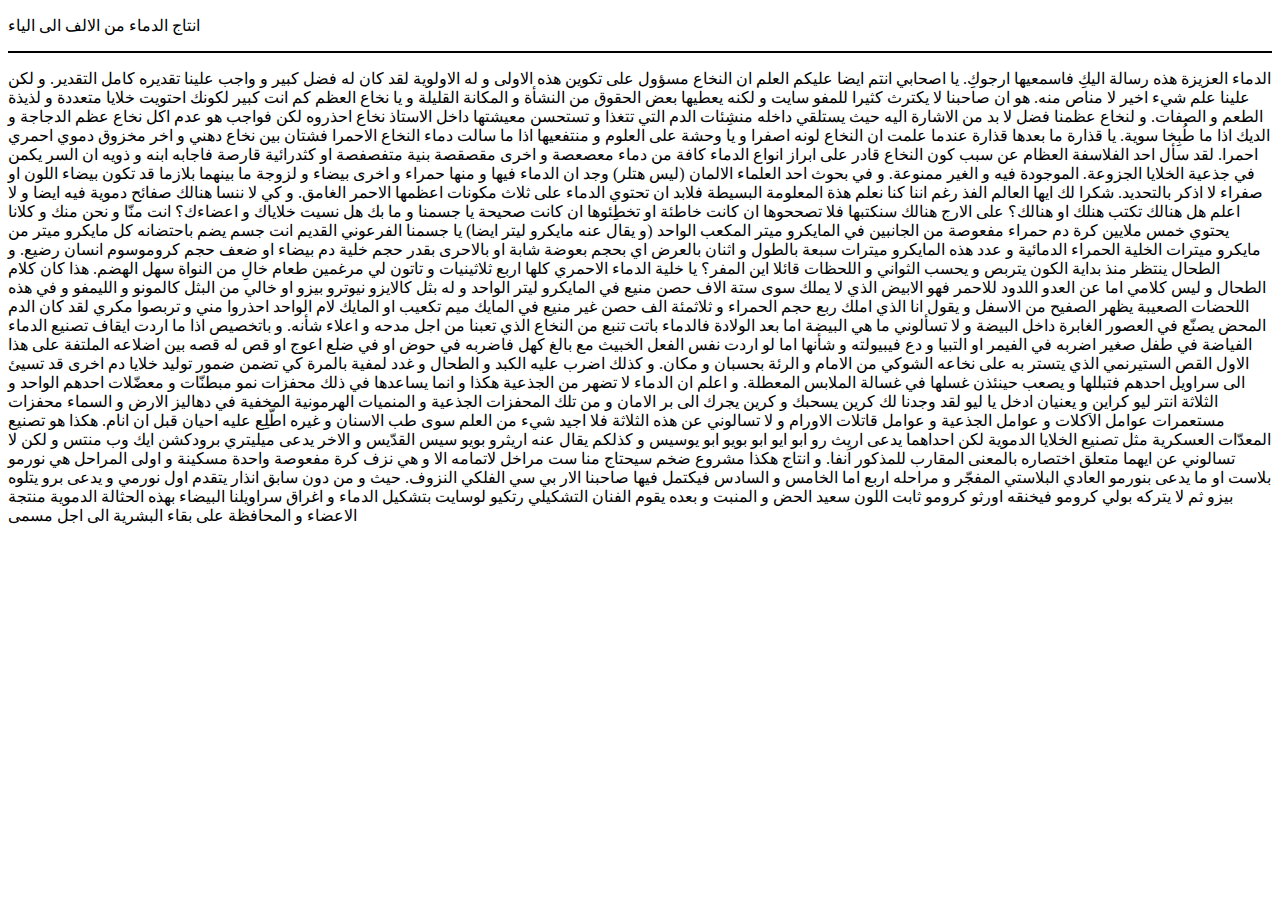
==== article-1.html @ c68d8e64 "version 3" ====
<!DOCTYPE html>

<html lang="en">

<head>

    <meta charset=UTF-8>

    <title>Article</title>

    <link rel="stylesheet" href="2.css">

</head>

<body>

    <p class="p-article-title">انتاج الدماء من الالف الى الياء</p>

    <hr color="black">


        <p class="p-article"> <span class="p1">
            الدماء العزيزة
            هذه رسالة اليكِ فاسمعيها ارجوكِ. يا اصحابي انتم ايضا عليكم العلم ان النخاع مسؤول على تكوين هذه الاولى و له الاولوية لقد كان له فضل كبير و واجب علينا تقديره كامل التقدير. و لكن علينا علم شيء اخير لا مناص منه. هو ان صاحبنا لا يكترث كثيرا للمفو سايت و لكنه يعطيها بعض الحقوق من النشأة و المكانة القليلة
            و يا نخاع العظم كم انت كبير لكونك احتويت خلايا متعددة و لذيذة الطعم و الصفات. و لنخاع عظمنا فضل لا بد من الاشارة اليه حيث يستلقي داخله منشِئات الدم التي تتغذا و تستحسن 
            معيشتها داخل الاستاذ نخاع
            احذروه لكن فواجب هو عدم اكل نخاع عظم الدجاجة و الديك اذا ما طُبِخا سوية. يا قذارة ما بعدها قذارة عندما علمت ان النخاع لونه اصفرا و يا وحشة على العلوم و منتفعيها اذا ما سالت دماء النخاع الاحمرا فشتان بين نخاع دهني و اخر مخزوق دموي احمري احمرا. 
            </span>
            <span class="p2">
            لقد سأل احد الفلاسفة العظام عن سبب كون النخاع قادر على ابراز انواع الدماء كافة من دماء معصعصة و اخرى مقصقصة بنية متفصفصة او كثدرائية قارصة فاجابه ابنه و ذويه ان السر يكمن في جذعية الخلايا الجزوعة. الموجودة فيه و الغير ممنوعة. و في بحوث احد العلماء الالمان (ليس هتلر) وجد ان الدماء فيها و منها حمراء و اخرى بيضاء و لزوجة ما بينهما بلازما قد تكون بيضاء اللون او صفراء لا اذكر بالتحديد. شكرا لك ايها العالم الفذ رغم اننا كنا نعلم هذة المعلومة البسيطة فلابد ان تحتوي الدماء على ثلاث مكونات اعظمها 
            الاحمر الغامق.
            </span>
            <span class="p3">
            و كي لا ننسا هنالك صفائح دموية فيه ايضا و لا اعلم هل هنالك تكتب هنلك او هنالك؟ على الارج هنالك سنكتبها فلا تصححوها ان كانت خاطئة او تخطِئوها ان كانت صحيحة
            يا جسمنا و ما بك هل نسيت خلاياك و اعضاءك؟ انت منّا و نحن منك و كلانا يحتوي خمس ملايين كرة دم حمراء مفعوصة من الجانبين في المايكرو ميتر المكعب الواحد (و يقال عنه مايكرو ليتر ايضا) يا جسمنا الفرعوني القديم انت جسم يضم باحتضانه كل مايكرو ميتر من مايكرو ميترات الخلية الحمراء الدمائية و عدد هذه المايكرو ميترات سبعة بالطول و اثنان بالعرض اي بحجم بعوضة شابة او بالاحرى بقدر حجم خلية دم بيضاء او ضعف حجم كروموسوم انسان رضيع.
            </span>
            <span class="p4">
            و الطحال ينتظر منذ بداية الكون يتربص و يحسب الثواني و اللحظات قائلا اين المفر؟ يا خلية الدماء الاحمري كلها اربع ثلاثينيات و تاتون لي مرغمين طعام خالِ من النواة سهل الهضم. هذا كان كلام الطحال و ليس كلامي
            اما عن العدو اللدود للاحمر فهو الابيض الذي لا يملك سوى ستة الاف حصن منيع في المايكرو ليتر الواحد و له بثل كالايزو نيوترو بيزو او خالي من البثل كالمونو و الليمفو
            و في هذه اللحضات الصعيبة يظهر الصفيح من الاسفل و يقول انا الذي املك ربع حجم الحمراء و ثلاثمئة الف حصن غير منيع في المايك ميم تكعيب او المايك لام الواحد احذروا مني و تربصوا مكري
            </span>
            <span class="p5">
            لقد كان الدم المحض يصنّع في العصور الغابرة داخل البيضة و لا تسألوني ما هي البيضة اما بعد الولادة فالدماء باتت تنبع من النخاع الذي تعبنا من اجل مدحه و اعلاء شأنه. و باتخصيص اذا ما اردت ايقاف تصنيع الدماء الفياضة في طفل صغير اضربه في الفيمر او التبيا و دع فيبيولته و شأنها اما لو اردت نفس الفعل الخبيث مع بالغ كهل فاضربه في حوض او في ضلع اعوج او قص له قصه بين اضلاعه الملتفة على هذا الاول القص الستيرنمي الذي يتستر به على نخاعه الشوكي من الامام و الرئة بحسبان و مكان. و كذلك اضرب عليه الكبد و الطحال و غدد لمفية بالمرة كي تضمن ضمور توليد خلايا دم اخرى قد تسيئ الى سراويل احدهم فتبللها و يصعب حينئذن غسلها في غسالة الملابس المعطلة.
            </span>
            <span class="p6">
            و اعلم ان الدماء لا تضهر من الجذعية هكذا و انما يساعدها في ذلك محفزات نمو مبطنّات و معضّلات احدهم الواحد و الثلاثة انتر ليو كراين و يعنيان ادخل يا ليو لقد وجدنا لك كرين يسحبك و كرين يجرك الى بر الامان و من تلك المحفزات الجذعية و المنميات الهرمونية المخفية في دهاليز الارض و السماء محفزات مستعمرات عوامل الاَكلات و عوامل الجذعية و عوامل قاتلات الاورام و لا تسالوني عن هذه الثلاثة فلا اجيد شيء من العلم سوى طب الاسنان و غيره اطّلِع عليه احيان قبل ان انام.
            </span>
            هكذا هو تصنيع المعدّات العسكرية مثل تصنيع الخلايا الدموية لكن احداهما يدعى اريث رو ابو ايو ابو بويو ابو يوسيس و كذلكم يقال عنه اريثرو بويو سيس القدّيس و الاخر يدعى ميليتري برودكشن ايك وب منتس و لكن لا تسالوني عن ايهما متعلق اختصاره بالمعنى المقارب للمذكور اَنفا.
            و انتاج هكذا مشروع ضخم سيحتاج منا ست مراخل لاتمامه الا و هي نزف كرة مفعوصة واحدة مسكينة و اولى المراحل هي نورمو بلاست او ما يدعى بنورمو العادي البلاستي المفجّر و مراحله اربع اما الخامس و السادس فيكتمل فيها صاحبنا الار بي سي الفلكي النزوف. حيث و من دون سابق انذار يتقدم اول نورمي و يدعى برو يتلوه بيزو ثم لا يتركه بولي كرومو فيخنقه اورثو كرومو ثابت اللون سعيد الحض و المنبت و بعده يقوم الفنان التشكيلي رتكيو لوسايت بتشكيل الدماء و اغراق سراويلنا البيضاء بهذه الحثالة الدموية منتجة الاعضاء و المحافظة على بقاء البشرية الى اجل مسمى<p>
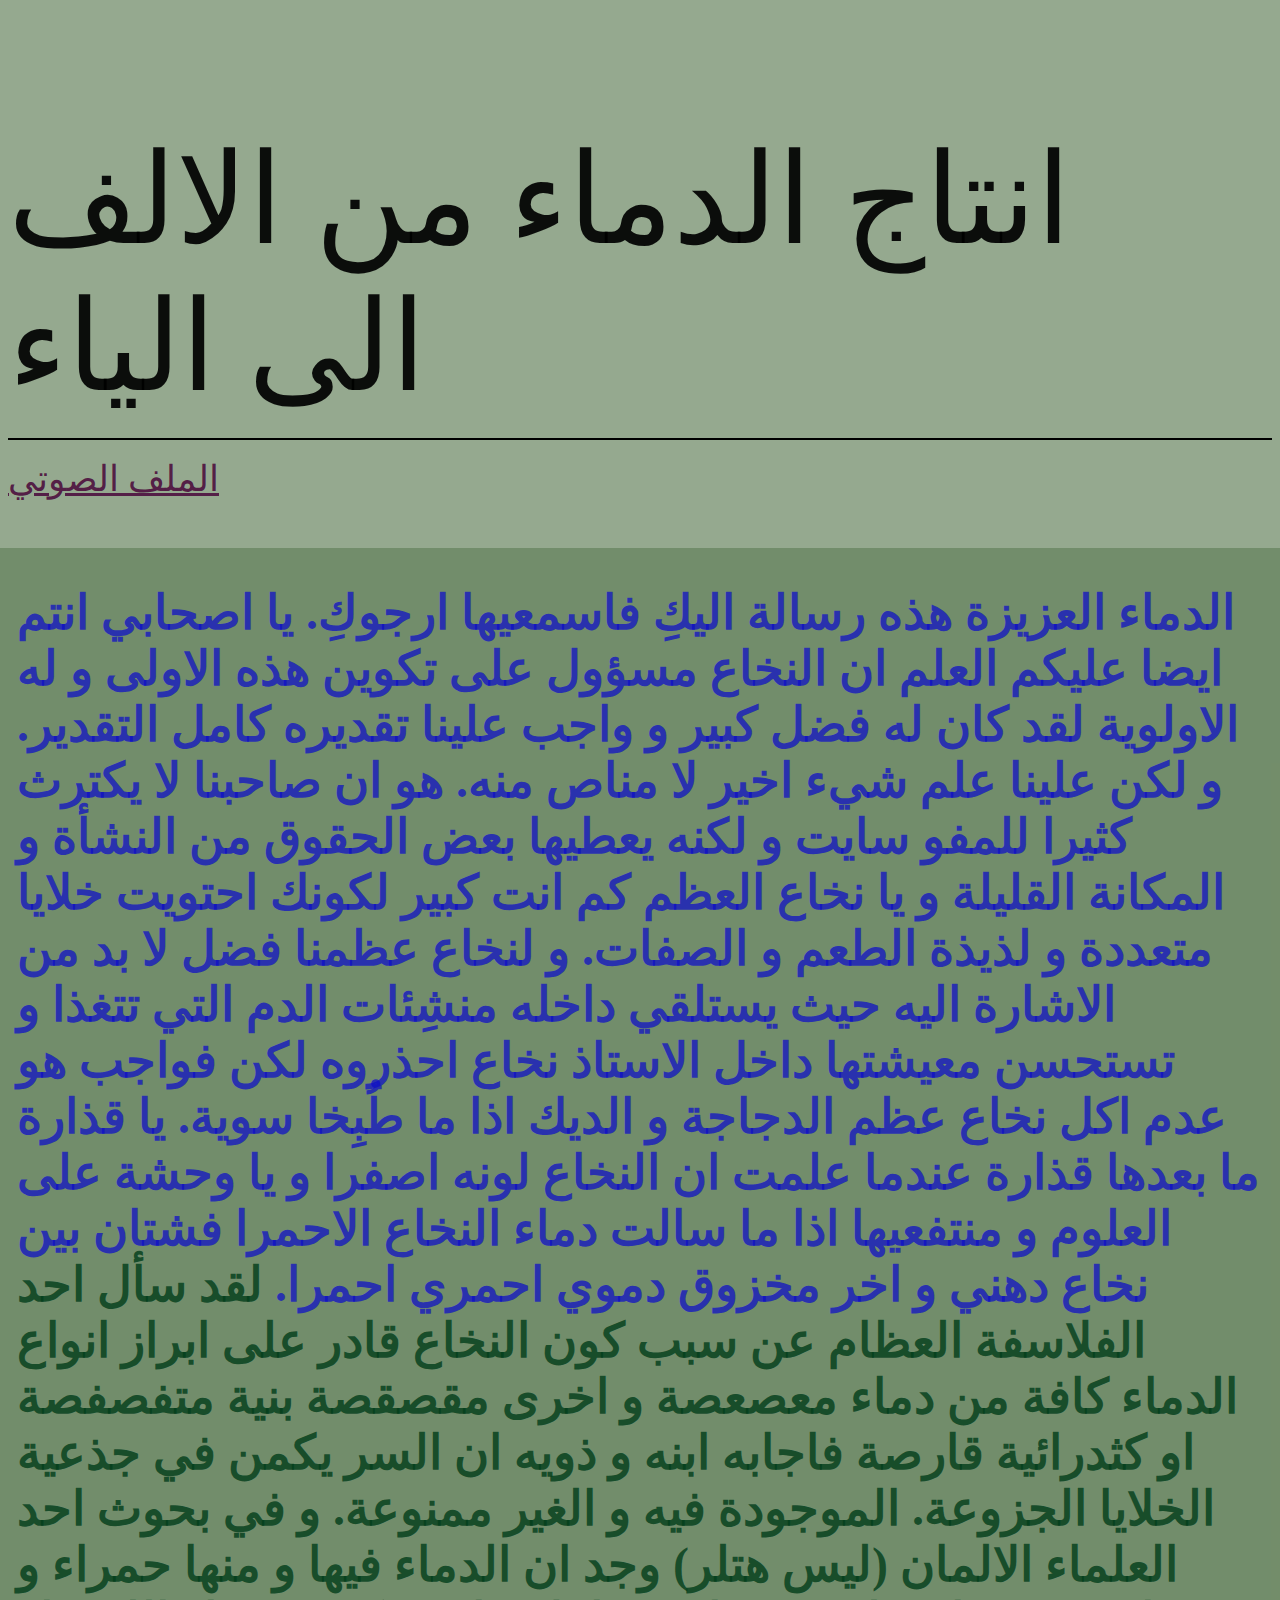
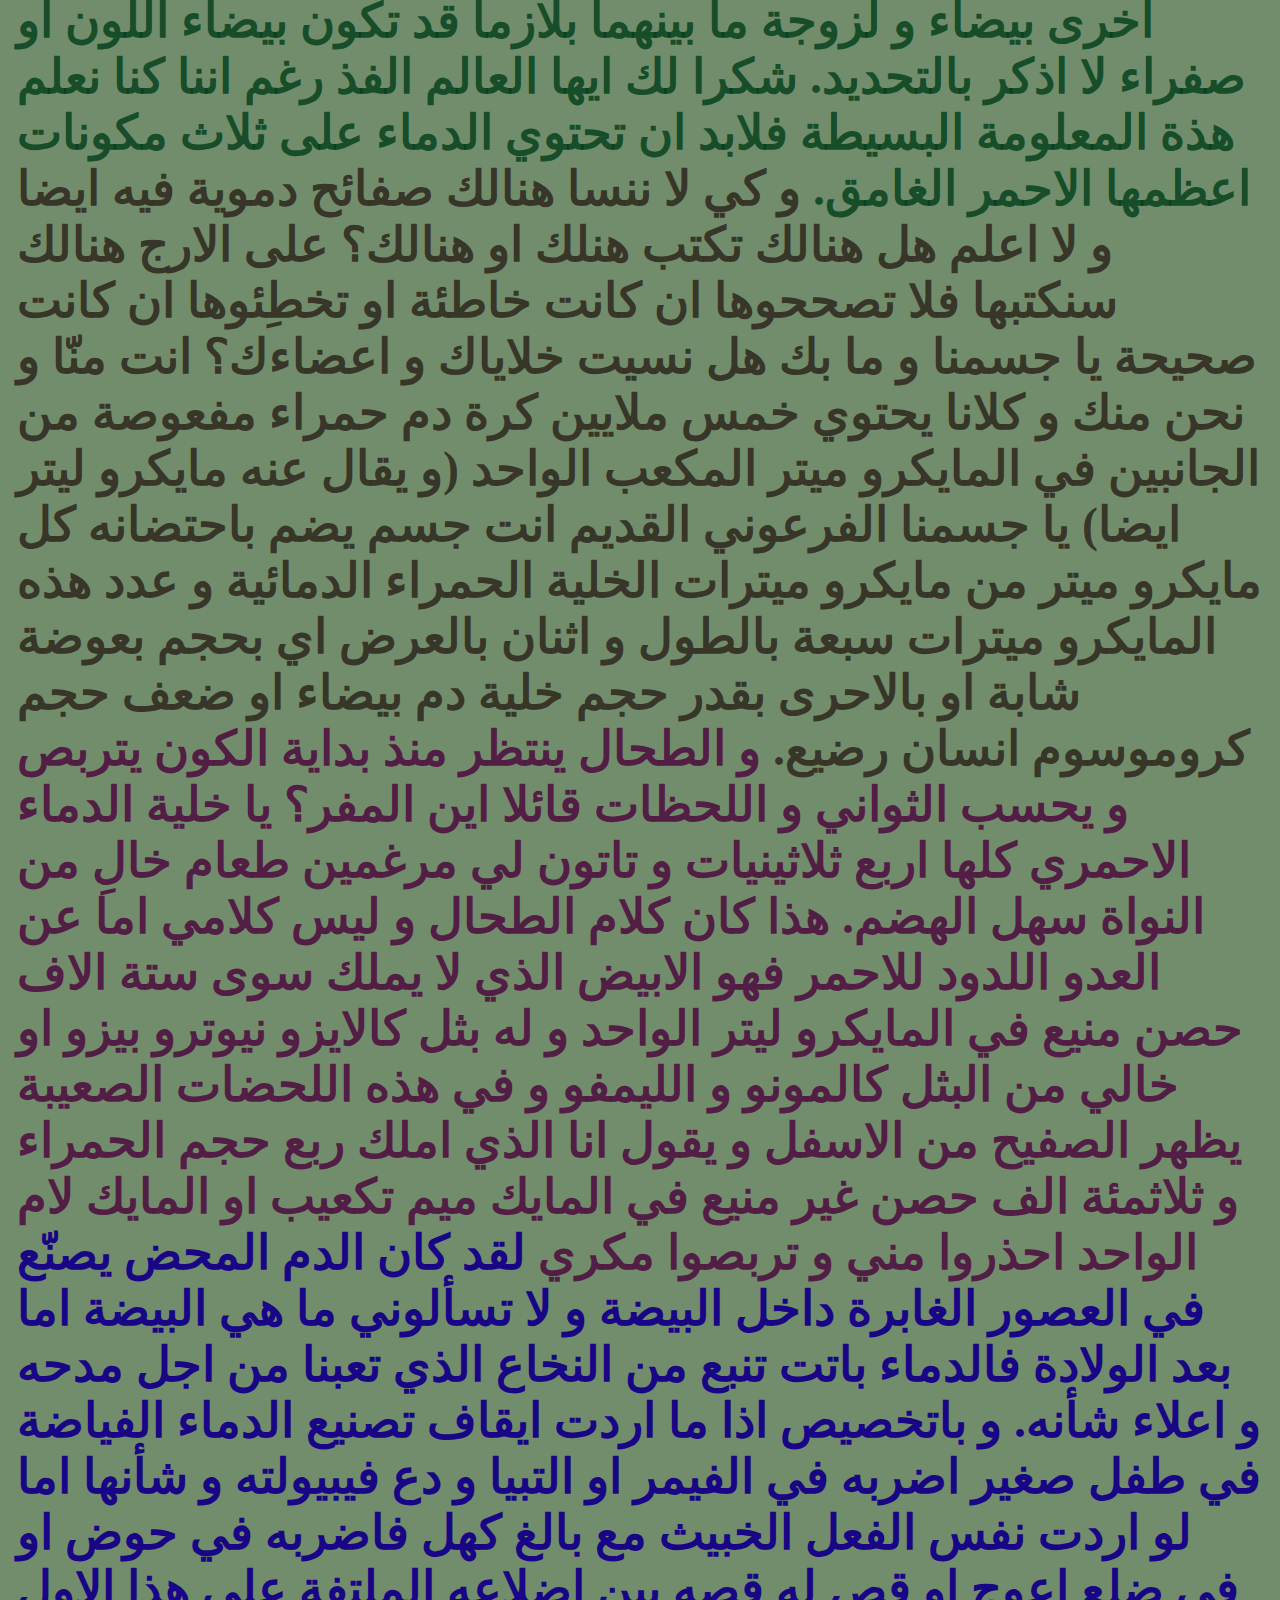
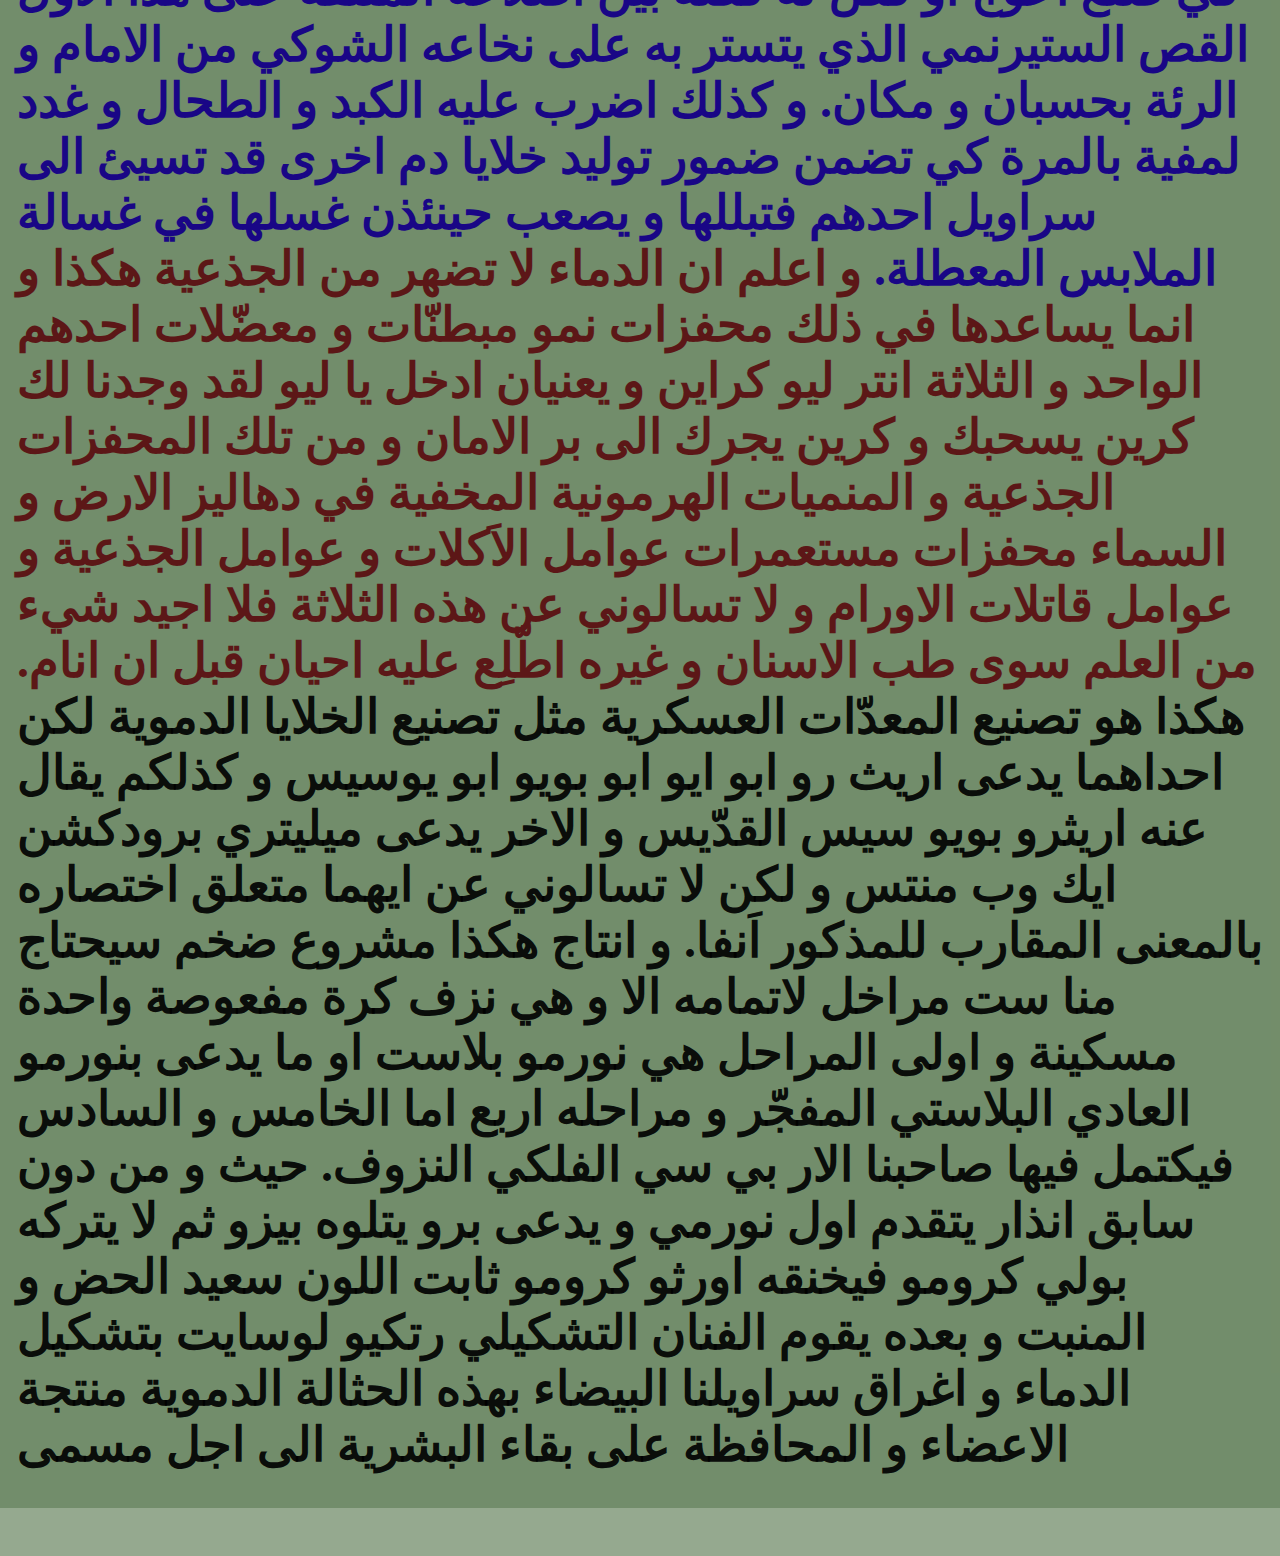
==== commit c2492268: "version 4" ====
--- a/article-1.html
+++ b/article-1.html
@@ -18,32 +18,37 @@
 
     <hr color="black">
 
+    <a class="p4" href="https://drive.google.com/file/d/16-N-j5A5mGHWuHDHOHETDv_-dCUqK57A/view?usp=share_link" target="_blank">
+        الملف الصوتي</a>
 
-        <p class="p-article"> <span class="p1">
-            الدماء العزيزة
-            هذه رسالة اليكِ فاسمعيها ارجوكِ. يا اصحابي انتم ايضا عليكم العلم ان النخاع مسؤول على تكوين هذه الاولى و له الاولوية لقد كان له فضل كبير و واجب علينا تقديره كامل التقدير. و لكن علينا علم شيء اخير لا مناص منه. هو ان صاحبنا لا يكترث كثيرا للمفو سايت و لكنه يعطيها بعض الحقوق من النشأة و المكانة القليلة
-            و يا نخاع العظم كم انت كبير لكونك احتويت خلايا متعددة و لذيذة الطعم و الصفات. و لنخاع عظمنا فضل لا بد من الاشارة اليه حيث يستلقي داخله منشِئات الدم التي تتغذا و تستحسن 
-            معيشتها داخل الاستاذ نخاع
-            احذروه لكن فواجب هو عدم اكل نخاع عظم الدجاجة و الديك اذا ما طُبِخا سوية. يا قذارة ما بعدها قذارة عندما علمت ان النخاع لونه اصفرا و يا وحشة على العلوم و منتفعيها اذا ما سالت دماء النخاع الاحمرا فشتان بين نخاع دهني و اخر مخزوق دموي احمري احمرا. 
-            </span>
-            <span class="p2">
-            لقد سأل احد الفلاسفة العظام عن سبب كون النخاع قادر على ابراز انواع الدماء كافة من دماء معصعصة و اخرى مقصقصة بنية متفصفصة او كثدرائية قارصة فاجابه ابنه و ذويه ان السر يكمن في جذعية الخلايا الجزوعة. الموجودة فيه و الغير ممنوعة. و في بحوث احد العلماء الالمان (ليس هتلر) وجد ان الدماء فيها و منها حمراء و اخرى بيضاء و لزوجة ما بينهما بلازما قد تكون بيضاء اللون او صفراء لا اذكر بالتحديد. شكرا لك ايها العالم الفذ رغم اننا كنا نعلم هذة المعلومة البسيطة فلابد ان تحتوي الدماء على ثلاث مكونات اعظمها 
-            الاحمر الغامق.
-            </span>
-            <span class="p3">
-            و كي لا ننسا هنالك صفائح دموية فيه ايضا و لا اعلم هل هنالك تكتب هنلك او هنالك؟ على الارج هنالك سنكتبها فلا تصححوها ان كانت خاطئة او تخطِئوها ان كانت صحيحة
-            يا جسمنا و ما بك هل نسيت خلاياك و اعضاءك؟ انت منّا و نحن منك و كلانا يحتوي خمس ملايين كرة دم حمراء مفعوصة من الجانبين في المايكرو ميتر المكعب الواحد (و يقال عنه مايكرو ليتر ايضا) يا جسمنا الفرعوني القديم انت جسم يضم باحتضانه كل مايكرو ميتر من مايكرو ميترات الخلية الحمراء الدمائية و عدد هذه المايكرو ميترات سبعة بالطول و اثنان بالعرض اي بحجم بعوضة شابة او بالاحرى بقدر حجم خلية دم بيضاء او ضعف حجم كروموسوم انسان رضيع.
-            </span>
-            <span class="p4">
-            و الطحال ينتظر منذ بداية الكون يتربص و يحسب الثواني و اللحظات قائلا اين المفر؟ يا خلية الدماء الاحمري كلها اربع ثلاثينيات و تاتون لي مرغمين طعام خالِ من النواة سهل الهضم. هذا كان كلام الطحال و ليس كلامي
-            اما عن العدو اللدود للاحمر فهو الابيض الذي لا يملك سوى ستة الاف حصن منيع في المايكرو ليتر الواحد و له بثل كالايزو نيوترو بيزو او خالي من البثل كالمونو و الليمفو
-            و في هذه اللحضات الصعيبة يظهر الصفيح من الاسفل و يقول انا الذي املك ربع حجم الحمراء و ثلاثمئة الف حصن غير منيع في المايك ميم تكعيب او المايك لام الواحد احذروا مني و تربصوا مكري
-            </span>
-            <span class="p5">
-            لقد كان الدم المحض يصنّع في العصور الغابرة داخل البيضة و لا تسألوني ما هي البيضة اما بعد الولادة فالدماء باتت تنبع من النخاع الذي تعبنا من اجل مدحه و اعلاء شأنه. و باتخصيص اذا ما اردت ايقاف تصنيع الدماء الفياضة في طفل صغير اضربه في الفيمر او التبيا و دع فيبيولته و شأنها اما لو اردت نفس الفعل الخبيث مع بالغ كهل فاضربه في حوض او في ضلع اعوج او قص له قصه بين اضلاعه الملتفة على هذا الاول القص الستيرنمي الذي يتستر به على نخاعه الشوكي من الامام و الرئة بحسبان و مكان. و كذلك اضرب عليه الكبد و الطحال و غدد لمفية بالمرة كي تضمن ضمور توليد خلايا دم اخرى قد تسيئ الى سراويل احدهم فتبللها و يصعب حينئذن غسلها في غسالة الملابس المعطلة.
-            </span>
-            <span class="p6">
-            و اعلم ان الدماء لا تضهر من الجذعية هكذا و انما يساعدها في ذلك محفزات نمو مبطنّات و معضّلات احدهم الواحد و الثلاثة انتر ليو كراين و يعنيان ادخل يا ليو لقد وجدنا لك كرين يسحبك و كرين يجرك الى بر الامان و من تلك المحفزات الجذعية و المنميات الهرمونية المخفية في دهاليز الارض و السماء محفزات مستعمرات عوامل الاَكلات و عوامل الجذعية و عوامل قاتلات الاورام و لا تسالوني عن هذه الثلاثة فلا اجيد شيء من العلم سوى طب الاسنان و غيره اطّلِع عليه احيان قبل ان انام.
-            </span>
-            هكذا هو تصنيع المعدّات العسكرية مثل تصنيع الخلايا الدموية لكن احداهما يدعى اريث رو ابو ايو ابو بويو ابو يوسيس و كذلكم يقال عنه اريثرو بويو سيس القدّيس و الاخر يدعى ميليتري برودكشن ايك وب منتس و لكن لا تسالوني عن ايهما متعلق اختصاره بالمعنى المقارب للمذكور اَنفا.
-            و انتاج هكذا مشروع ضخم سيحتاج منا ست مراخل لاتمامه الا و هي نزف كرة مفعوصة واحدة مسكينة و اولى المراحل هي نورمو بلاست او ما يدعى بنورمو العادي البلاستي المفجّر و مراحله اربع اما الخامس و السادس فيكتمل فيها صاحبنا الار بي سي الفلكي النزوف. حيث و من دون سابق انذار يتقدم اول نورمي و يدعى برو يتلوه بيزو ثم لا يتركه بولي كرومو فيخنقه اورثو كرومو ثابت اللون سعيد الحض و المنبت و بعده يقوم الفنان التشكيلي رتكيو لوسايت بتشكيل الدماء و اغراق سراويلنا البيضاء بهذه الحثالة الدموية منتجة الاعضاء و المحافظة على بقاء البشرية الى اجل مسمى<p>
+    <p class="p-article">
+        <span class="p1">
+        الدماء العزيزة
+        هذه رسالة اليكِ فاسمعيها ارجوكِ. يا اصحابي انتم ايضا عليكم العلم ان النخاع مسؤول على تكوين هذه الاولى و له الاولوية لقد كان له فضل كبير و واجب علينا تقديره كامل التقدير. و لكن علينا علم شيء اخير لا مناص منه. هو ان صاحبنا لا يكترث كثيرا للمفو سايت و لكنه يعطيها بعض الحقوق من النشأة و المكانة القليلة
+        و يا نخاع العظم كم انت كبير لكونك احتويت خلايا متعددة و لذيذة الطعم و الصفات. و لنخاع عظمنا فضل لا بد من الاشارة اليه حيث يستلقي داخله منشِئات الدم التي تتغذا و تستحسن 
+        معيشتها داخل الاستاذ نخاع
+        احذروه لكن فواجب هو عدم اكل نخاع عظم الدجاجة و الديك اذا ما طُبِخا سوية. يا قذارة ما بعدها قذارة عندما علمت ان النخاع لونه اصفرا و يا وحشة على العلوم و منتفعيها اذا ما سالت دماء النخاع الاحمرا فشتان بين نخاع دهني و اخر مخزوق دموي احمري احمرا. 
+        </span>
+        <span class="p2">
+        لقد سأل احد الفلاسفة العظام عن سبب كون النخاع قادر على ابراز انواع الدماء كافة من دماء معصعصة و اخرى مقصقصة بنية متفصفصة او كثدرائية قارصة فاجابه ابنه و ذويه ان السر يكمن في جذعية الخلايا الجزوعة. الموجودة فيه و الغير ممنوعة. و في بحوث احد العلماء الالمان (ليس هتلر) وجد ان الدماء فيها و منها حمراء و اخرى بيضاء و لزوجة ما بينهما بلازما قد تكون بيضاء اللون او صفراء لا اذكر بالتحديد. شكرا لك ايها العالم الفذ رغم اننا كنا نعلم هذة المعلومة البسيطة فلابد ان تحتوي الدماء على ثلاث مكونات اعظمها 
+        الاحمر الغامق.
+        </span>
+        <span class="p3">
+        و كي لا ننسا هنالك صفائح دموية فيه ايضا و لا اعلم هل هنالك تكتب هنلك او هنالك؟ على الارج هنالك سنكتبها فلا تصححوها ان كانت خاطئة او تخطِئوها ان كانت صحيحة
+        يا جسمنا و ما بك هل نسيت خلاياك و اعضاءك؟ انت منّا و نحن منك و كلانا يحتوي خمس ملايين كرة دم حمراء مفعوصة من الجانبين في المايكرو ميتر المكعب الواحد (و يقال عنه مايكرو ليتر ايضا) يا جسمنا الفرعوني القديم انت جسم يضم باحتضانه كل مايكرو ميتر من مايكرو ميترات الخلية الحمراء الدمائية و عدد هذه المايكرو ميترات سبعة بالطول و اثنان بالعرض اي بحجم بعوضة شابة او بالاحرى بقدر حجم خلية دم بيضاء او ضعف حجم كروموسوم انسان رضيع.
+        </span>
+        <span class="p4">
+        و الطحال ينتظر منذ بداية الكون يتربص و يحسب الثواني و اللحظات قائلا اين المفر؟ يا خلية الدماء الاحمري كلها اربع ثلاثينيات و تاتون لي مرغمين طعام خالِ من النواة سهل الهضم. هذا كان كلام الطحال و ليس كلامي
+        اما عن العدو اللدود للاحمر فهو الابيض الذي لا يملك سوى ستة الاف حصن منيع في المايكرو ليتر الواحد و له بثل كالايزو نيوترو بيزو او خالي من البثل كالمونو و الليمفو
+        و في هذه اللحضات الصعيبة يظهر الصفيح من الاسفل و يقول انا الذي املك ربع حجم الحمراء و ثلاثمئة الف حصن غير منيع في المايك ميم تكعيب او المايك لام الواحد احذروا مني و تربصوا مكري
+        </span>
+        <span class="p5">
+        لقد كان الدم المحض يصنّع في العصور الغابرة داخل البيضة و لا تسألوني ما هي البيضة اما بعد الولادة فالدماء باتت تنبع من النخاع الذي تعبنا من اجل مدحه و اعلاء شأنه. و باتخصيص اذا ما اردت ايقاف تصنيع الدماء الفياضة في طفل صغير اضربه في الفيمر او التبيا و دع فيبيولته و شأنها اما لو اردت نفس الفعل الخبيث مع بالغ كهل فاضربه في حوض او في ضلع اعوج او قص له قصه بين اضلاعه الملتفة على هذا الاول القص الستيرنمي الذي يتستر به على نخاعه الشوكي من الامام و الرئة بحسبان و مكان. و كذلك اضرب عليه الكبد و الطحال و غدد لمفية بالمرة كي تضمن ضمور توليد خلايا دم اخرى قد تسيئ الى سراويل احدهم فتبللها و يصعب حينئذن غسلها في غسالة الملابس المعطلة.
+        </span>
+        <span class="p6">
+        و اعلم ان الدماء لا تضهر من الجذعية هكذا و انما يساعدها في ذلك محفزات نمو مبطنّات و معضّلات احدهم الواحد و الثلاثة انتر ليو كراين و يعنيان ادخل يا ليو لقد وجدنا لك كرين يسحبك و كرين يجرك الى بر الامان و من تلك المحفزات الجذعية و المنميات الهرمونية المخفية في دهاليز الارض و السماء محفزات مستعمرات عوامل الاَكلات و عوامل الجذعية و عوامل قاتلات الاورام و لا تسالوني عن هذه الثلاثة فلا اجيد شيء من العلم سوى طب الاسنان و غيره اطّلِع عليه احيان قبل ان انام.
+        </span>
+        هكذا هو تصنيع المعدّات العسكرية مثل تصنيع الخلايا الدموية لكن احداهما يدعى اريث رو ابو ايو ابو بويو ابو يوسيس و كذلكم يقال عنه اريثرو بويو سيس القدّيس و الاخر يدعى ميليتري برودكشن ايك وب منتس و لكن لا تسالوني عن ايهما متعلق اختصاره بالمعنى المقارب للمذكور اَنفا.
+        و انتاج هكذا مشروع ضخم سيحتاج منا ست مراخل لاتمامه الا و هي نزف كرة مفعوصة واحدة مسكينة و اولى المراحل هي نورمو بلاست او ما يدعى بنورمو العادي البلاستي المفجّر و مراحله اربع اما الخامس و السادس فيكتمل فيها صاحبنا الار بي سي الفلكي النزوف. حيث و من دون سابق انذار يتقدم اول نورمي و يدعى برو يتلوه بيزو ثم لا يتركه بولي كرومو فيخنقه اورثو كرومو ثابت اللون سعيد الحض و المنبت و بعده يقوم الفنان التشكيلي رتكيو لوسايت بتشكيل الدماء و اغراق سراويلنا البيضاء بهذه الحثالة الدموية منتجة الاعضاء و المحافظة على بقاء البشرية الى اجل مسمى
+    <p>
+</body>
--- a/2.css
+++ b/2.css
@@ -0,0 +1,58 @@
+body {
+    background: rgba(16, 61, 2, 0.445);
+    color: rgba(0, 0, 0, 0.925);
+    font-size: 4vh;
+}
+.images{
+    display:inline-flex;
+}
+
+.image-1{
+    margin-right: 8vh;
+}
+.image-2{
+    margin-right: 8vh;
+}
+.list-container{
+    font-family: Arial, Helvetica, sans-serif;
+    background-color: rgba(50, 58, 4, 0.356);
+}
+.list-title{
+    margin-bottom: -3vh;
+}
+.list{
+    line-height: 7vh;
+}
+.p-article-title{
+    font-size: 14vh;
+    margin-bottom: 0px;
+}
+.p-article{
+    padding-top: 4vh;
+    padding-bottom: 4vh;
+    padding-right: 2vh;
+    padding-left: 2vh;
+    margin-left: -1vh;
+    margin-right: -1vh;
+    background-color: rgba(16, 61, 2, 0.26) ;
+    font-size: 48px;
+    font-weight: bold;
+}
+.p1{
+    color: rgba(13, 13, 201, 0.735);
+}
+.p2{
+    color: rgba(4, 63, 28, 0.827);
+}
+.p3{
+    color: rgba(54, 52, 39, 0.97);
+}
+.p4{
+    color: rgba(82, 27, 68, 0.97);
+}
+.p5{
+    color: rgb(25, 6, 134);
+}
+.p6{
+    color: rgb(92, 23, 23);
+}
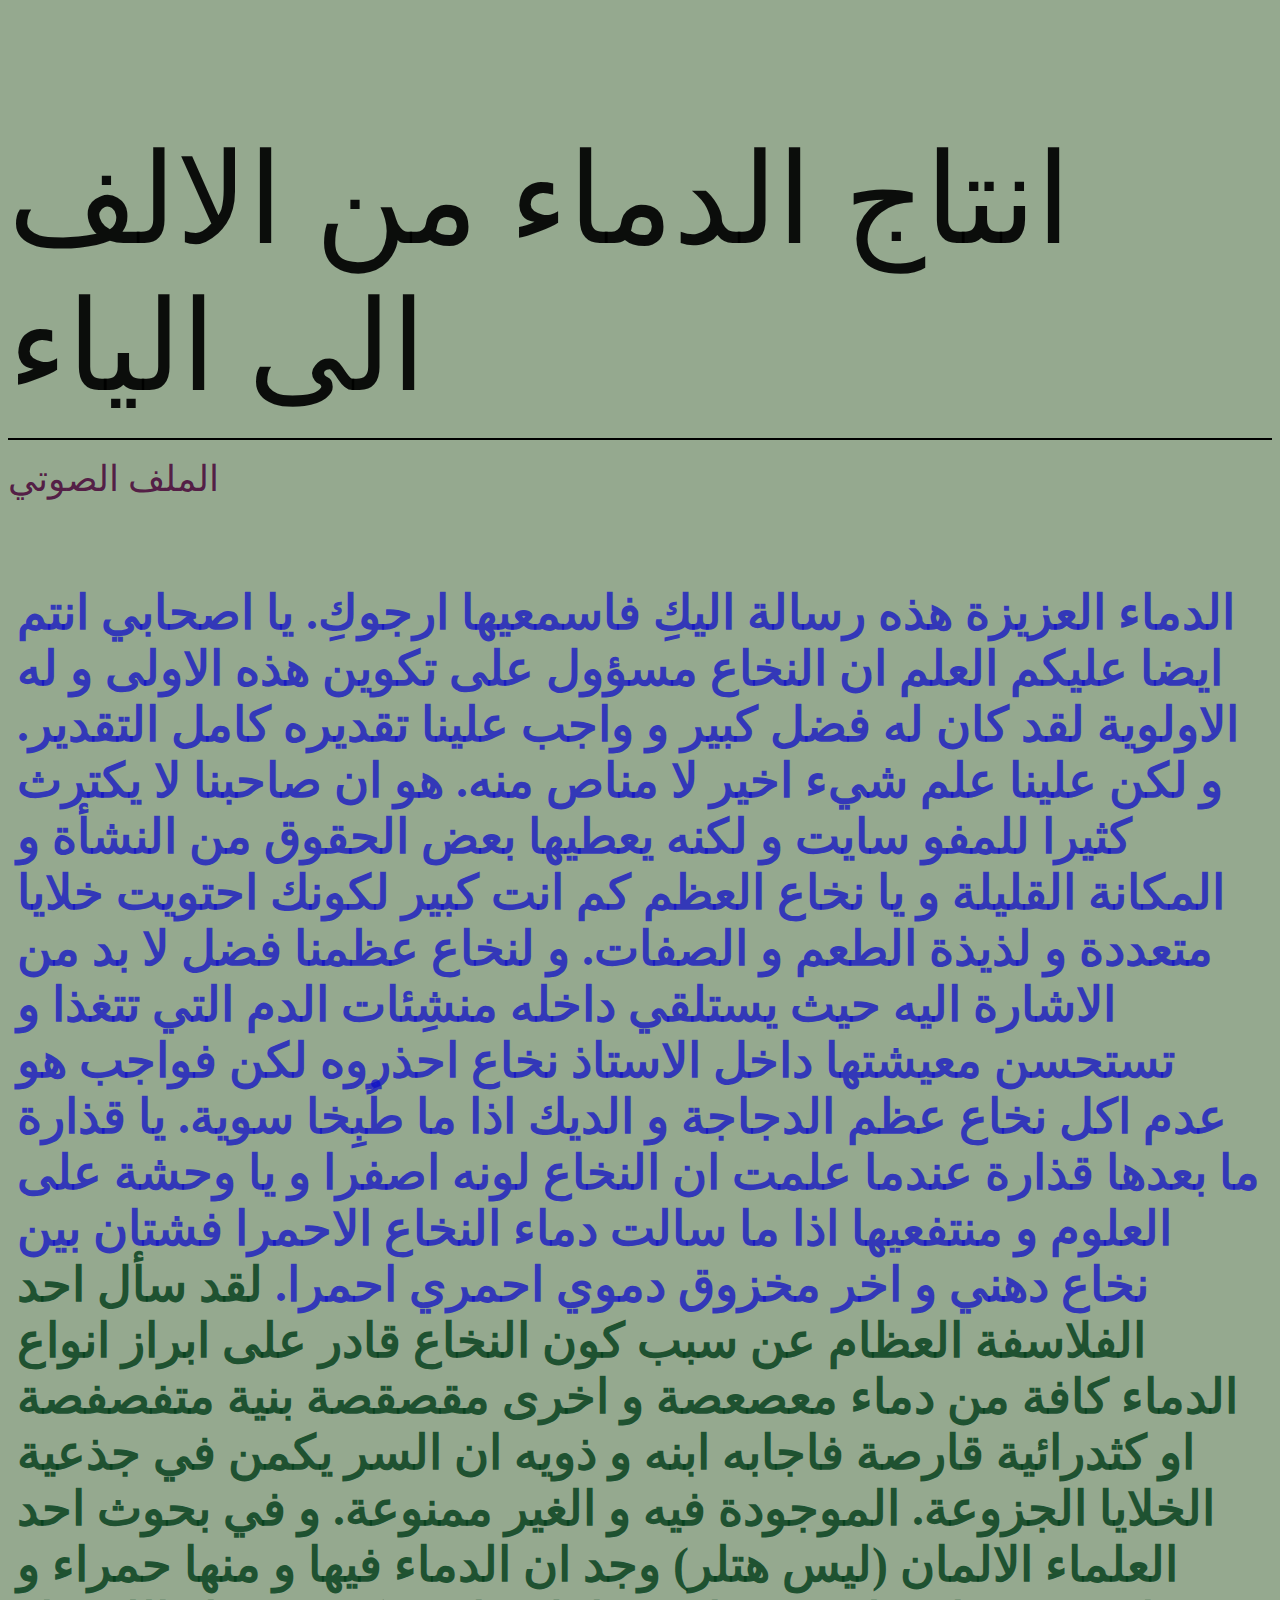
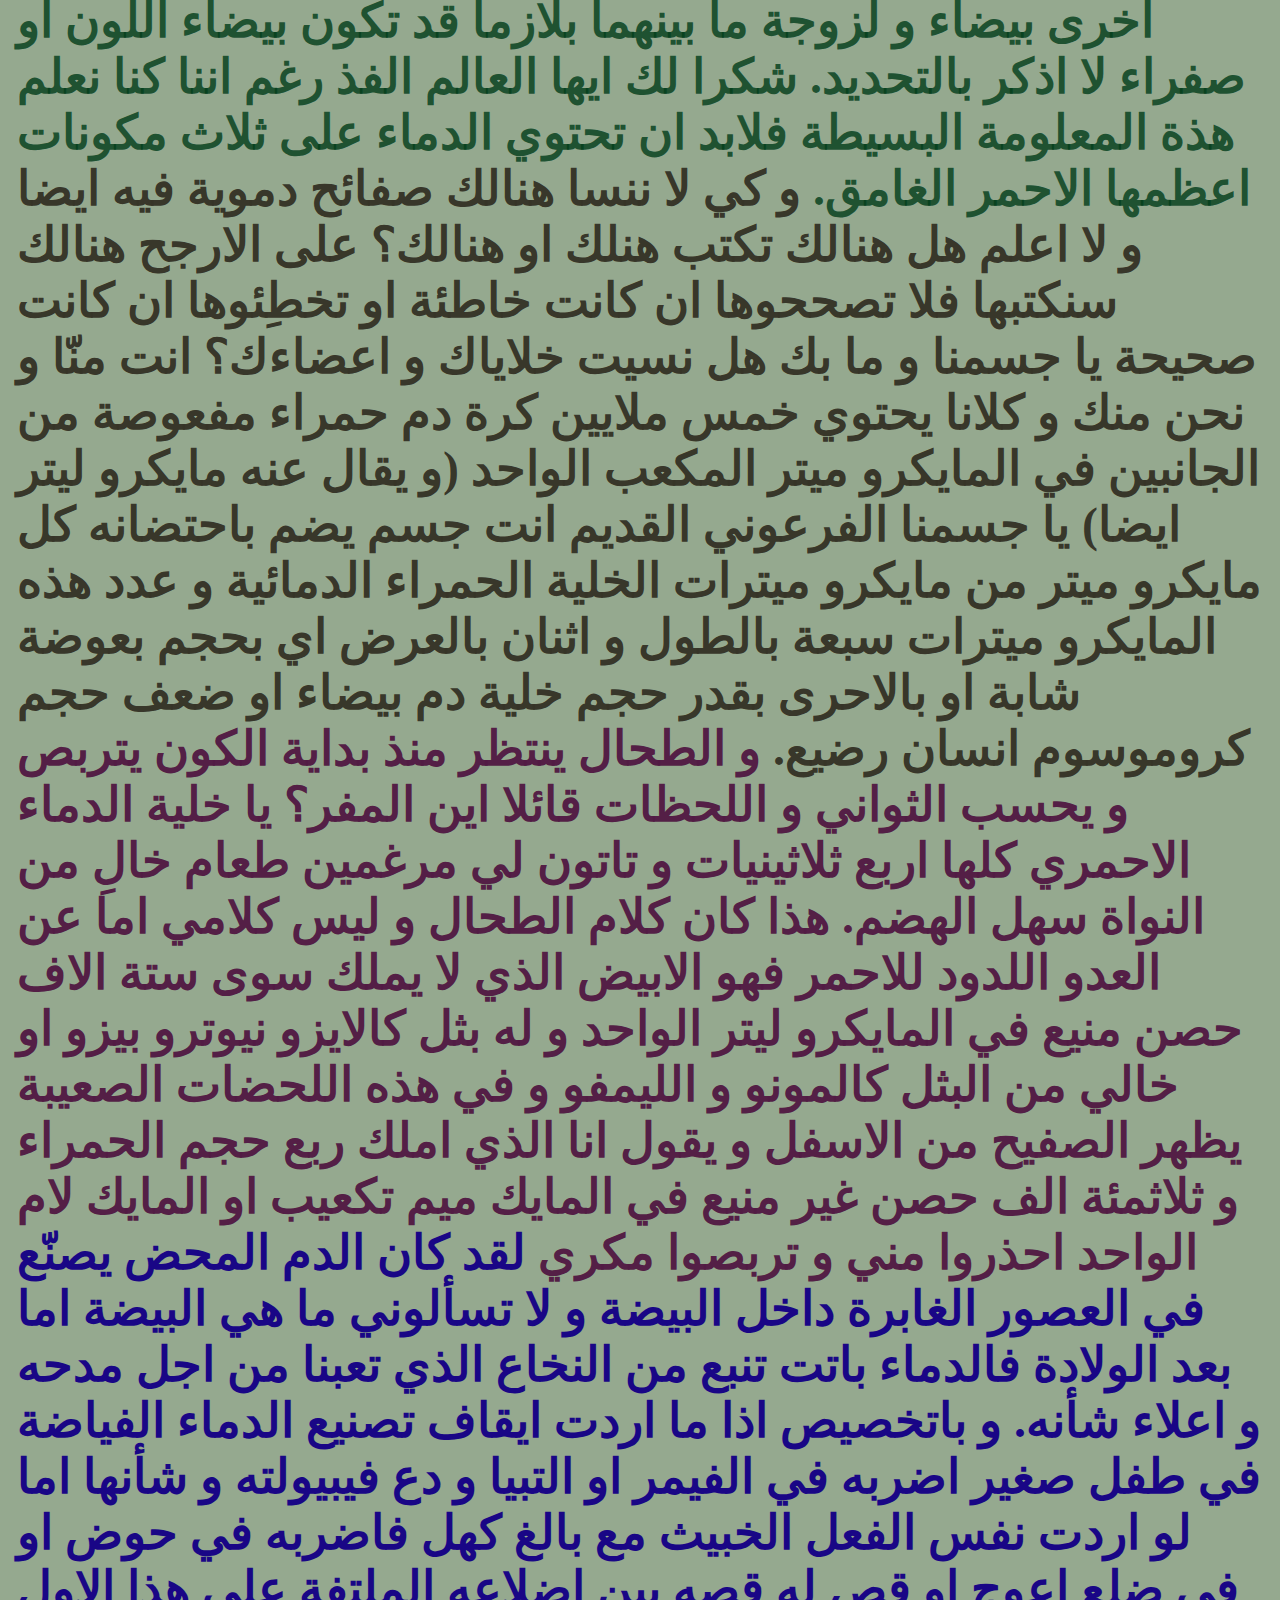
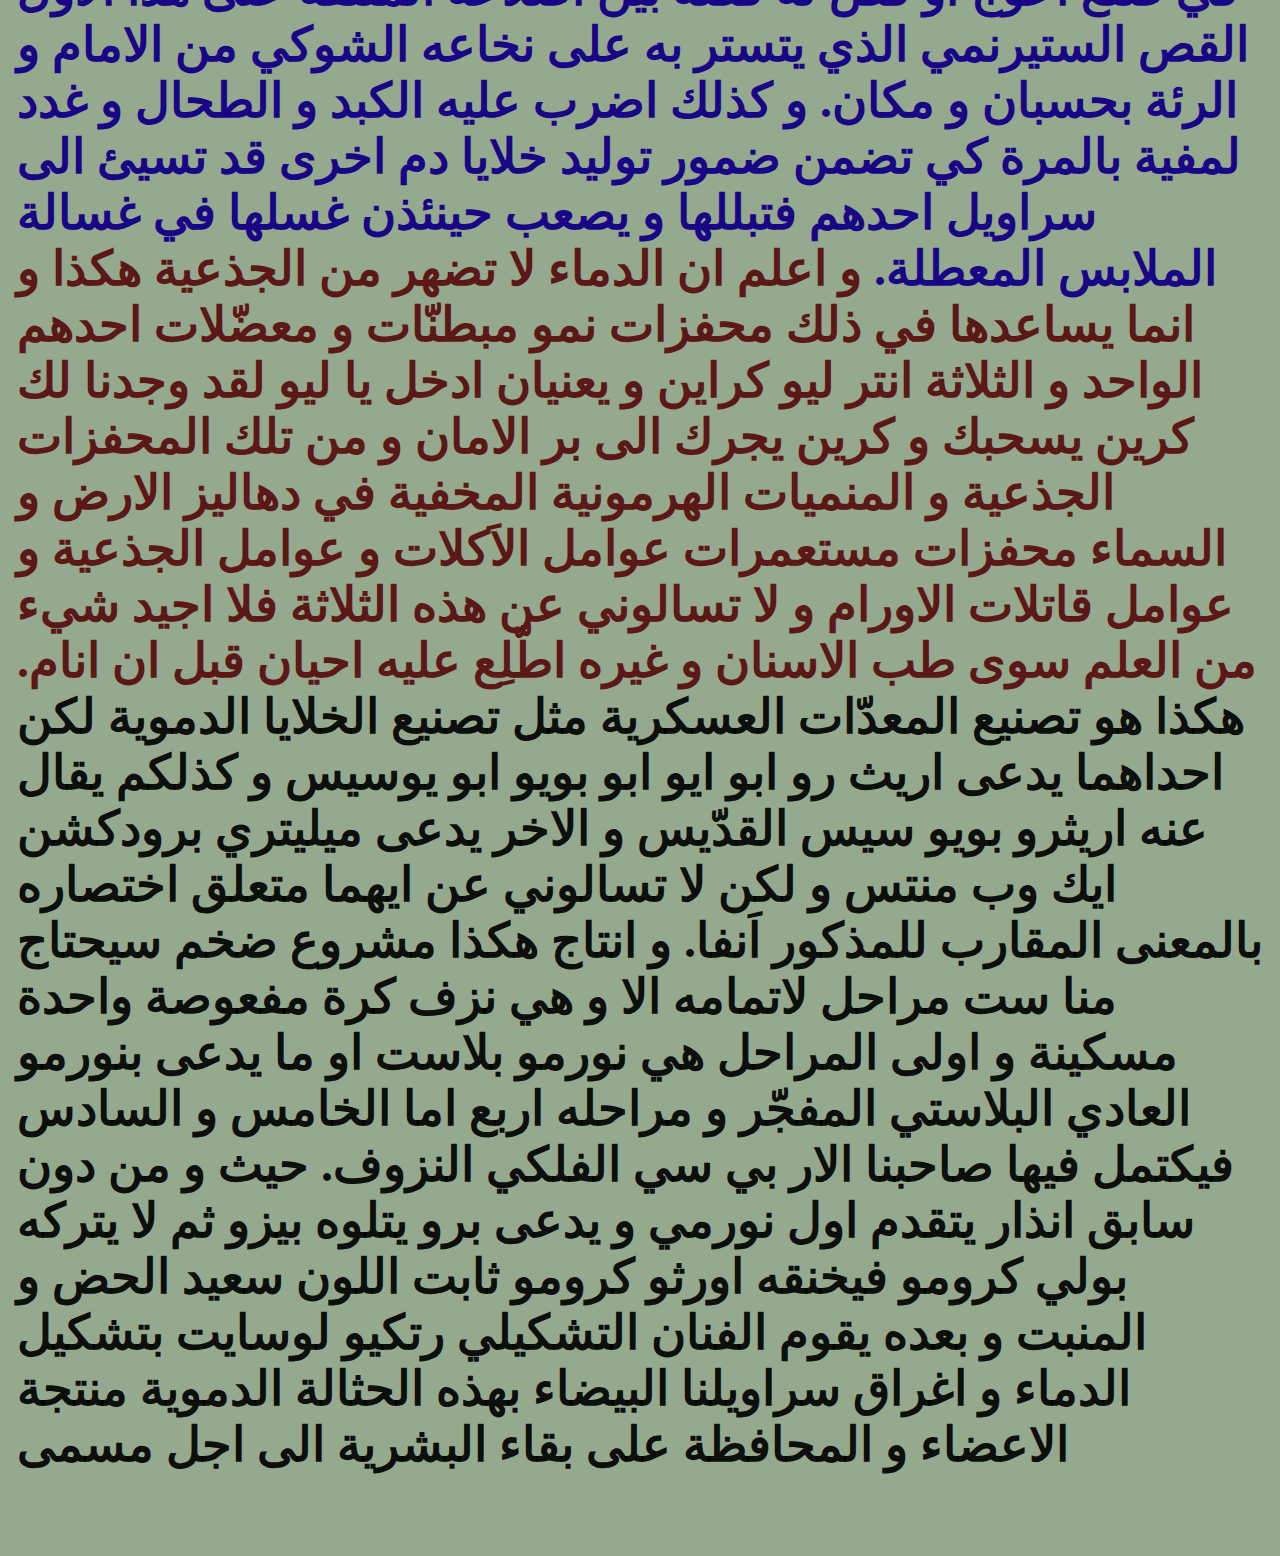
==== commit 61d24340: "spelling change" ====
--- a/article-1.html
+++ b/article-1.html
@@ -34,7 +34,7 @@
         الاحمر الغامق.
         </span>
         <span class="p3">
-        و كي لا ننسا هنالك صفائح دموية فيه ايضا و لا اعلم هل هنالك تكتب هنلك او هنالك؟ على الارج هنالك سنكتبها فلا تصححوها ان كانت خاطئة او تخطِئوها ان كانت صحيحة
+        و كي لا ننسا هنالك صفائح دموية فيه ايضا و لا اعلم هل هنالك تكتب هنلك او هنالك؟ على الارجح هنالك سنكتبها فلا تصححوها ان كانت خاطئة او تخطِئوها ان كانت صحيحة
         يا جسمنا و ما بك هل نسيت خلاياك و اعضاءك؟ انت منّا و نحن منك و كلانا يحتوي خمس ملايين كرة دم حمراء مفعوصة من الجانبين في المايكرو ميتر المكعب الواحد (و يقال عنه مايكرو ليتر ايضا) يا جسمنا الفرعوني القديم انت جسم يضم باحتضانه كل مايكرو ميتر من مايكرو ميترات الخلية الحمراء الدمائية و عدد هذه المايكرو ميترات سبعة بالطول و اثنان بالعرض اي بحجم بعوضة شابة او بالاحرى بقدر حجم خلية دم بيضاء او ضعف حجم كروموسوم انسان رضيع.
         </span>
         <span class="p4">
@@ -49,6 +49,6 @@
         و اعلم ان الدماء لا تضهر من الجذعية هكذا و انما يساعدها في ذلك محفزات نمو مبطنّات و معضّلات احدهم الواحد و الثلاثة انتر ليو كراين و يعنيان ادخل يا ليو لقد وجدنا لك كرين يسحبك و كرين يجرك الى بر الامان و من تلك المحفزات الجذعية و المنميات الهرمونية المخفية في دهاليز الارض و السماء محفزات مستعمرات عوامل الاَكلات و عوامل الجذعية و عوامل قاتلات الاورام و لا تسالوني عن هذه الثلاثة فلا اجيد شيء من العلم سوى طب الاسنان و غيره اطّلِع عليه احيان قبل ان انام.
         </span>
         هكذا هو تصنيع المعدّات العسكرية مثل تصنيع الخلايا الدموية لكن احداهما يدعى اريث رو ابو ايو ابو بويو ابو يوسيس و كذلكم يقال عنه اريثرو بويو سيس القدّيس و الاخر يدعى ميليتري برودكشن ايك وب منتس و لكن لا تسالوني عن ايهما متعلق اختصاره بالمعنى المقارب للمذكور اَنفا.
-        و انتاج هكذا مشروع ضخم سيحتاج منا ست مراخل لاتمامه الا و هي نزف كرة مفعوصة واحدة مسكينة و اولى المراحل هي نورمو بلاست او ما يدعى بنورمو العادي البلاستي المفجّر و مراحله اربع اما الخامس و السادس فيكتمل فيها صاحبنا الار بي سي الفلكي النزوف. حيث و من دون سابق انذار يتقدم اول نورمي و يدعى برو يتلوه بيزو ثم لا يتركه بولي كرومو فيخنقه اورثو كرومو ثابت اللون سعيد الحض و المنبت و بعده يقوم الفنان التشكيلي رتكيو لوسايت بتشكيل الدماء و اغراق سراويلنا البيضاء بهذه الحثالة الدموية منتجة الاعضاء و المحافظة على بقاء البشرية الى اجل مسمى
+        و انتاج هكذا مشروع ضخم سيحتاج منا ست مراحل لاتمامه الا و هي نزف كرة مفعوصة واحدة مسكينة و اولى المراحل هي نورمو بلاست او ما يدعى بنورمو العادي البلاستي المفجّر و مراحله اربع اما الخامس و السادس فيكتمل فيها صاحبنا الار بي سي الفلكي النزوف. حيث و من دون سابق انذار يتقدم اول نورمي و يدعى برو يتلوه بيزو ثم لا يتركه بولي كرومو فيخنقه اورثو كرومو ثابت اللون سعيد الحض و المنبت و بعده يقوم الفنان التشكيلي رتكيو لوسايت بتشكيل الدماء و اغراق سراويلنا البيضاء بهذه الحثالة الدموية منتجة الاعضاء و المحافظة على بقاء البشرية الى اجل مسمى
     <p>
 </body>
--- a/2.css
+++ b/2.css
@@ -2,6 +2,9 @@
     background: rgba(16, 61, 2, 0.445);
     color: rgba(0, 0, 0, 0.925);
     font-size: 4vh;
+}
+a{
+    text-decoration: none;
 }
 .images{
     display:inline-flex;
@@ -15,7 +18,6 @@
 }
 .list-container{
     font-family: Arial, Helvetica, sans-serif;
-    background-color: rgba(50, 58, 4, 0.356);
 }
 .list-title{
     margin-bottom: -3vh;
@@ -34,7 +36,6 @@
     padding-left: 2vh;
     margin-left: -1vh;
     margin-right: -1vh;
-    background-color: rgba(16, 61, 2, 0.26) ;
     font-size: 48px;
     font-weight: bold;
 }
@@ -56,3 +57,7 @@
 .p6{
     color: rgb(92, 23, 23);
 }
+.info{
+    width: 66vh;
+    text-align: center;
+}
